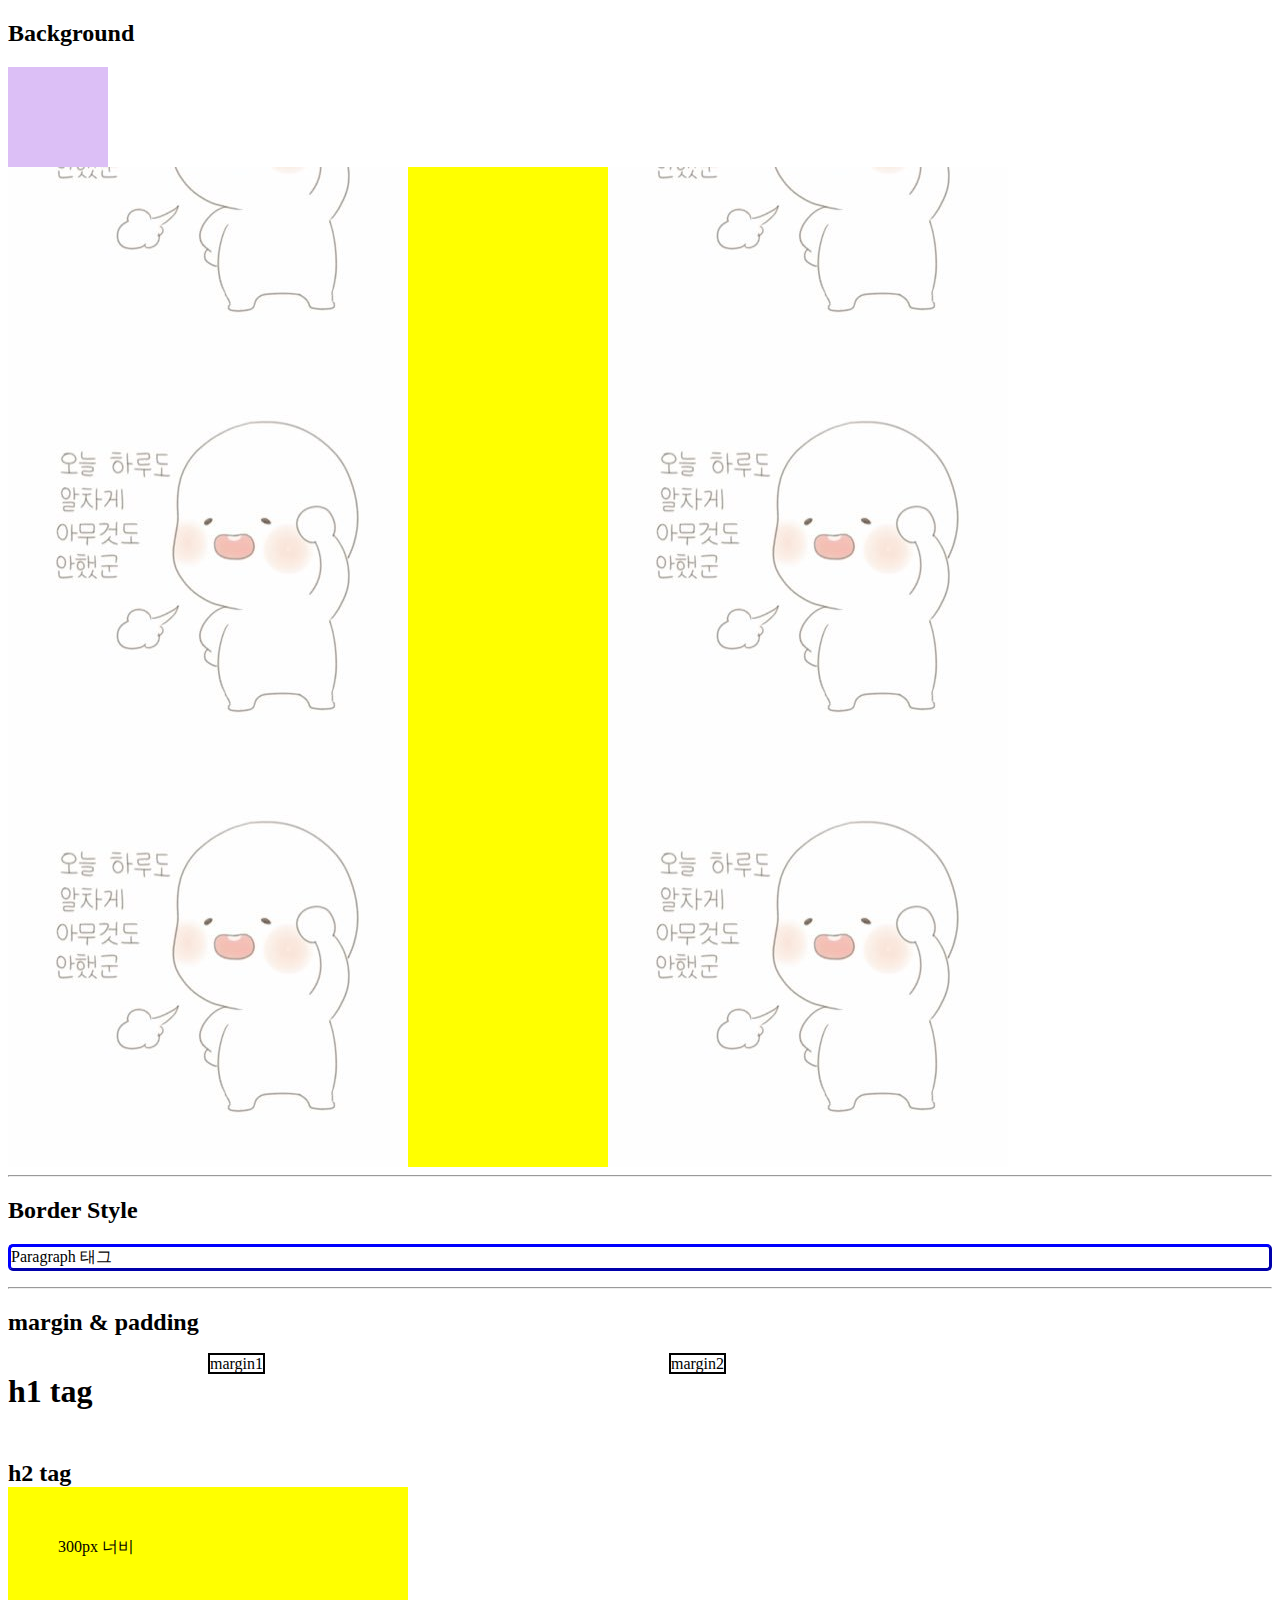
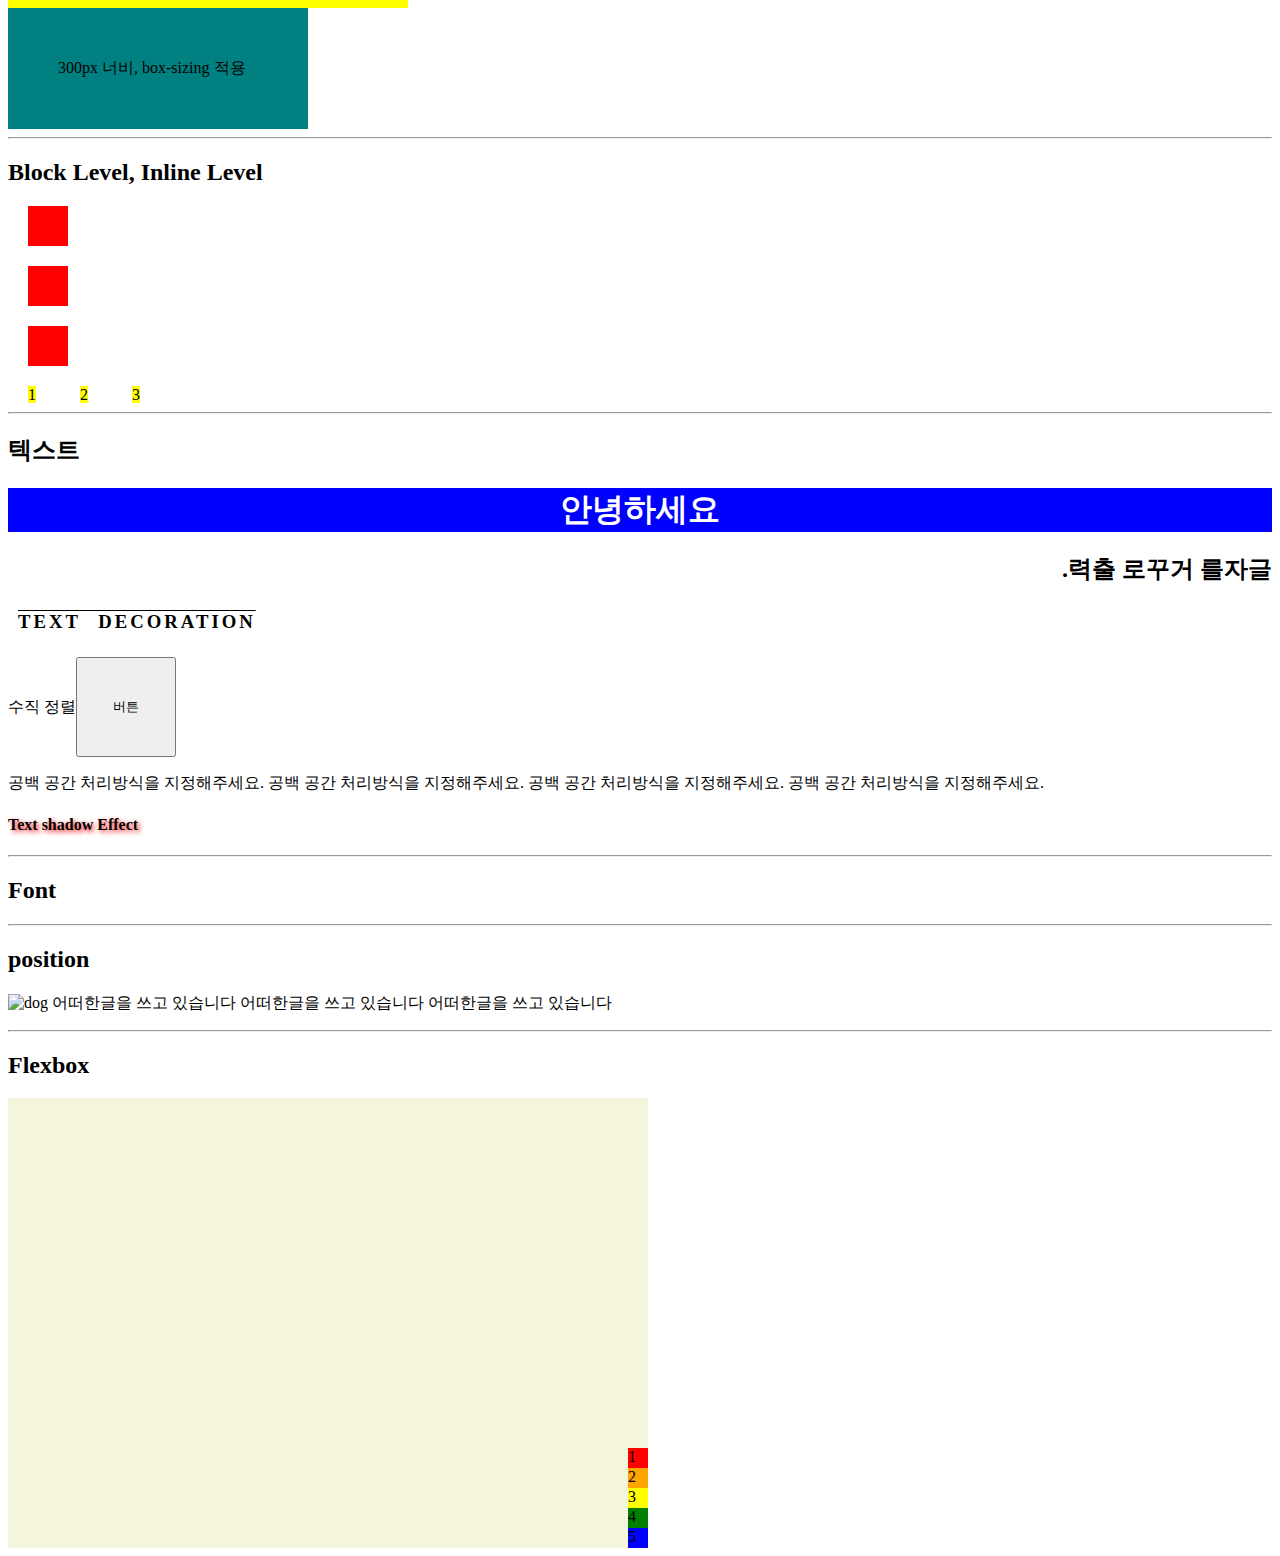
==== 2w/css기본.html @ 7ea00c6f "css 기본적인것 정리" ====
<!DOCTYPE html>
<html lang="en">
<head>
  <meta charset="UTF-8">
  <meta http-equiv="X-UA-Compatible" content="IE=edge">
  <meta name="viewport" content="width=device-width, initial-scale=1.0">
  <title>Document</title>
</head>
<body>
  <style>
    /* CSS는 Cascading(폭포가 떨어지다) Style Sheet의 약자 */
    /* Author style -> User Style -> Brower  */
    /*
    1.<tag style='구문'>  - inline
    2.<style> <style> - internal
    3.<link rel='stylesheet' href='style.cc'> - external

    * selector 기본 구조
    Universal -> *
    type -> Tag
    id -> #id
    class -> .class
    state -> :
    Attribute -> []

    ex)
    *
    p.demo
    div#app
    a[href="https://www.naver.com]
    button:hover

    selector {
      property: value;
    }
    */
  </style>

  <h2>Background</h2>
  <style>
    #background {
      width: 100px;
      height: 100px;
      background-color:blueviolet;
      opacity: 0.3; /* 투명도 0~1 */
    }

    #background-image {
      background-color: yellow;
      background-image: url('background.jpg');
      width: 1000px;
      height: 1000px;
      background-repeat:space repeat; /* 두개값 넣을 경우 가로 | 세로 */
      /*
      no-repeat: 반복x
      repeat: 반복
      repeat-x: x축 반복
      repeat-y: y축 반복
      space: 배경이 잘리지 않는선에서 반복
      round: 배경이 요소크기보다 작을 경우 크기 맞춰줌, 아닐경우 repeat
      */

      background-position: right bottom; /* x | y */
      background-attachment:local;
      /*
      scroll: 배경 고정(default)
      fixed: 배경을 뷰포트에 대해 고정
      local: 배경을 element 컨텐츠에 대해 고정
      https://mdn.github.io/learning-area/css/styling-boxes/backgrounds/background-attachment.html
      */

      /*
      shorthand(속기)
      background: yellow url('background.jpg') repeat right top;
      */
    }
  </style>
  <div id='background'></div>
  <div id='background-image'></div>

  <hr>
  <h2>Border Style</h2>
  <style>
    #border {
      /*
      border-top-style: dotted;
      border-right-style: solid;
      border-bottom-style: dotted;
      border-left-style: solid;
      이런식으로 개별로 특정 방향만 줄수도 있음
      */
      border-style: outset; /* 위 오른쪽 아래 왼쪽 // 0시부터 시계방향 */
      /*
      dotted: 여러개의 점으로된 경계
      dashed: 여러개의 선으로된 경계
      solid: 하나의 선으로된 경계
      double: 두개의 선을 겹친 경계
      groove: 테두리가 파인것처럼 그림
      ridge: 테두리가 튀어나온것처럼 그림
      inset: 요소가 파인것처럼 테두리를 그림
      outset: 요소가 튀어나온것처럼 테두리를 그림
      */

      border-width: 3px; /* thick, thin, 1em 3px.. 등등 */
      border-color: blue;
      border-radius: 5px; /* 꼭지점 둥글게 */
      /*
      shorthand
      border: 5px solid red;

      번외 outline -> 경계선 바깥요소에 그려줌
      outline-width, outline-style, outline-color 모두 사용법 같음
      outline-offset: 15px; 경계선에서 15px 떨어트려 그림
      */

    }

  </style>
  <p id="border">Paragraph 태그</p>

  <hr>
  <h2>margin & padding</h2>
  <style>


    #margin > span:nth-child(1){
      margin: 200px;
      border: 2px solid black;
    }

    #margin > span:nth-child(2) {
      margin: 20px 40px 50px 200px;
      border: 2px solid black
    }
    /* 특정 조건을 성립해야만 마진 상쇄된다  */
    #margin > h1 {
      margin: 0 0 50px 0;
    }

    #margin > h2 {
      margin: 20px 0 0 0;
    }

    #padding > div:nth-child(1) {
      width: 300px;
      padding: 50px;
      background-color: yellow;
    }

    #padding > div:nth-child(2) {
      width: 300px;
      padding: 50px;
      box-sizing: border-box;
      background-color: teal;
      /* box-sizing이 width크기를 보존시키고 안에 요소 크기를 조절  */
    }
  </style>
  <div id='margin'>
    <span id='margin1'>margin1</span>
    <span id='margin2'>margin2</span>
    <h1>h1 tag</h1>
    <h2>h2 tag</h2>
  </div>

  <div id="padding">
    <div>300px 너비</div>
    <div>300px 너비, box-sizing 적용</div>
  </div> <!-- padding, margin, border, content로 이루어진걸 박스 모델링이라고 부름 -->

<!-- ------------------------------------------------------------------------------------------------ --> 
  <hr>
  <h2>Block Level, Inline Level</h2>
  <style>
    #level > div, #level > span {
      width: 40px;
      height: 40px;
      margin: 20px;
    }

    #level > div {
      background-color: red;
    }

    #level > span {
      background-color: yellow;
      display: inline; /* 수정해보기  */
    }
    /*
    block : 무조건 한줄 점유, 영역만큼 점유
    inline : content/text 크기만큼 점유, margin, padding, width, height가 ui상에서 적용 x
    inline-block : 두개 짬뽕이다. width, height, maring, padding 적용 ok, 그외 inline처럼 작동
    */
  </style>

  <div id="level">
    <!-- Block tag -->
    <div></div>
    <div></div>
    <div></div>

    <!-- Inline tag -->
    <span>1</span>
    <span>2</span>
    <span>3</span>
  </div>

<!-- ------------------------------------------------------------------------------------------------ -->
  <hr>
  <h2>텍스트</h2>
  <style>
    #text > h1 {
      background-color: blue;
      color: white;
      text-align: center; /* left center right justify(기본 왼쪽정렬, 글자를 동일한 폭을 가지게 뻗게함. 잡지, 신문 등에 사용) */
    }

    #text > h2 {
      direction: rtl;
      unicode-bidi: bidi-override;
    }

    #text > h3 {
      text-decoration: overline; /* overline line-through underline */
      text-transform: uppercase; /* uppercse lowercase capitalize(각단어 첫알파벳만 대문자) */
      text-indent: 10px; /* 첫줄 들여 쓰기 */
      letter-spacing: 3px; /* 문자사이 공백 */
      line-height: 1.8; /* 각줄 높이 */
      word-spacing: 10px; /* 단어와 간격 */
    }

    #text > span {
      vertical-align: middle; /* top middle bottom */
    }

    #text > button {
      width:100px;
      height: 100px;
    }

    #text > p {
      white-space: nowrap; /* 공백에 대한 줄바꿈처리지정 */
    }

    #text > h4 {
      text-shadow: 2px 2px 5px red; /* 수평 수직 흐릿한정도 */
    }
  </style>
  <div id="text">
    <h1>안녕하세요</h1>
    <h2>글자를 거꾸로 출력.</h2>
    <h3>Text decoration</h3>
    <span>수직 정렬</span><button>버튼</button>
    <p>공백 공간 처리방식을 지정해주세요.
      공백 공간 처리방식을 지정해주세요.
      공백 공간 처리방식을 지정해주세요.
      공백 공간 처리방식을 지정해주세요.
    </p>
    <h4>Text shadow Effect</h4>
  </div>

<!-- ------------------------------------------------------------------------------------------------ -->
  <hr>
  <h2>Font</h2>
  

<!-- ------------------------------------------------------------------------------------------------ -->
  <hr>
  <h2>position</h2>
  <style>
    #position > div {
      width: 10px;
      height: 10px;
      margin: 10px;
      background-color: red;
    }

    #position > div.box {
      background-color: blue;
      left: 10px;
      top: 10px;
      position: relative; /* 다양하게 바꿔보기 */
    }

    #position {
      background: yellow;
      width: 400px;
      height: 400px;
      left: 20px;
      top: 20px;
      position: static;
      /*
      static(default): 위치 지정 안할때 사용
      relative: static위치로부터 위치를 상대적으로 변경할때
      absolute: 원래 위치와 상관없이 좌표로 위치 지정 가능, 부모 기준으로 위치 결정
      fixed: 원래위치와 상관없이 지정 가능, 브라우저에 대해 좌표를 지정, 스크롤에 영향을 받지않고 고정된 위치를 가짐
      sticky: 스크롤의 특정 지점에 도달하면 fixed처럼 고정된 위치를 가짐
      https://jsfiddle.net/daehwan/xk0od1av/28/ : fixed, sticky 차이 이해하기
      */
    }
  </sty>
  <div id="position">
    <!-- div * 10-->
    <div></div>
    <div class="box"></div>
    <div></div>
    <div></div>
    <div></div>
    <div></div>
    <div></div>
    <div></div>
    <div></div>
    <div></div>
  </div>


  <!-- ----------------------------------------------------------------------- -->
  <hr>
  <h2>float</h2>
  <style>
    #float img {
      float: left;
      /*
      글과 사진를 조화롭게 배치할때 유용
      left, right, center, initial, inherit
      */
    }
  </style>
  <div id="float">
    <p>
      <img src="https://images.unsplash.com/photo-1537151625747-768eb6cf92b2?ixid=MXwxMjA3fDB8MHxzZWFyY2h8MXx8ZG9nfGVufDB8fDB8&ixlib=rb-1.2.1&auto=format&fit=crop&w=900&q=60" alt="dog" height=100px, width=100px>
      어떠한글을 쓰고 있습니다 어떠한글을 쓰고 있습니다 어떠한글을 쓰고 있습니다
    </p>
  </div>


  <!-- ----------------------------------------------------------------------- -->
  <hr>
  <h2>Flexbox</h2>
  <!-- flexbox는 float의 발전형태, main axis를 기준으로 cross axis를 정함 -->
  <style>

    #flexbox {
      background-color: beige;
      height: 50vh;
      width: 50vw;
      display:flex;
      flex-direction: column;
      flex-wrap: wrap;
      
      justify-content:flex-end;
      align-items:center;
      align-content: flex-end;
    }
    /*
    차후 정리...
    */

    #flexbox > div.item {
      width: 20px;
      height: 20px;
    }

    #flexbox > div.item1 {
      background-color:red;
    }
    #flexbox > div.item2 {
      background-color:orange;
    }
    #flexbox > div.item3 {
      background-color:yellow;
    }
    #flexbox > div.item4 {
      background-color:green;
    }
    #flexbox > div.item5 {
      background-color:blue;
    }
  </style>
  <!-- div#flexbox>div.item.item${$}*5-->
  <div id="flexbox">
    <div class="item item1">1</div>
    <div class="item item2">2</div>
    <div class="item item3">3</div>
    <div class="item item4">4</div>
    <div class="item item5">5</div>
  </div>
</body>
</html>
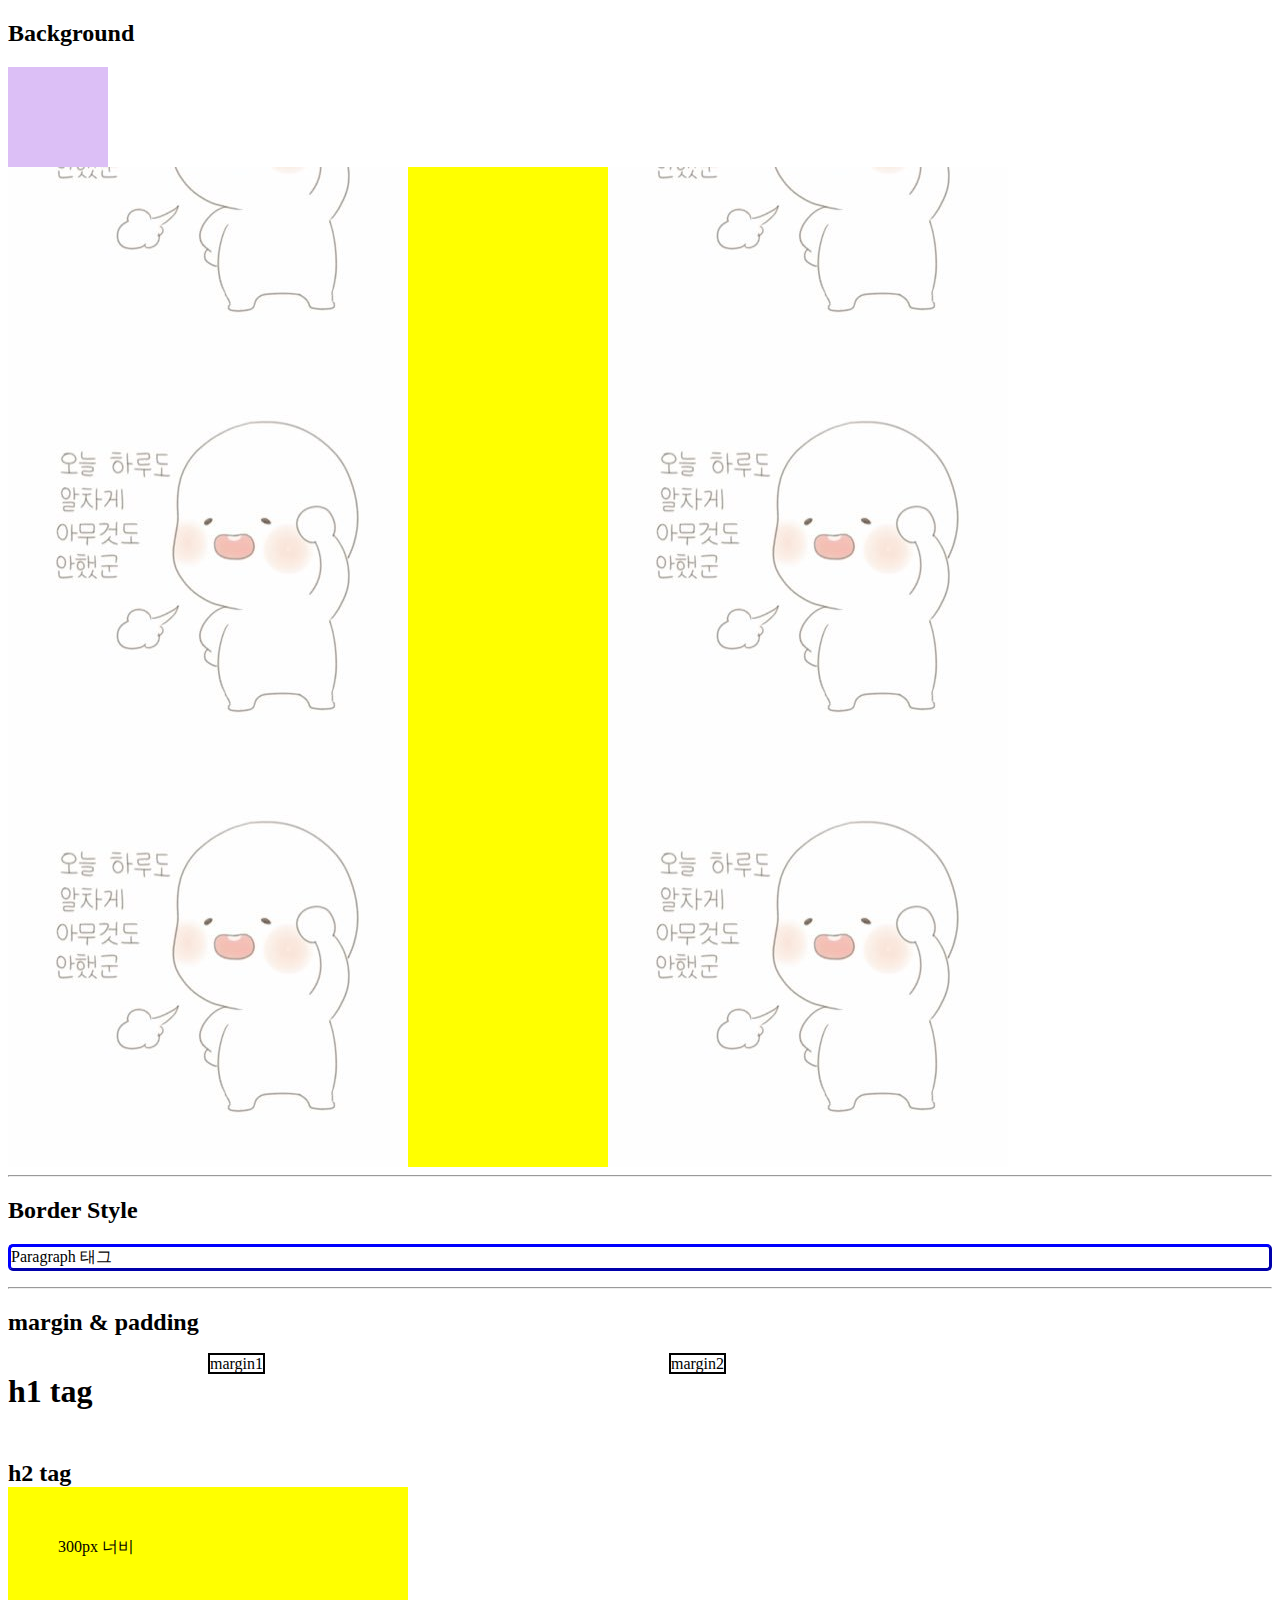
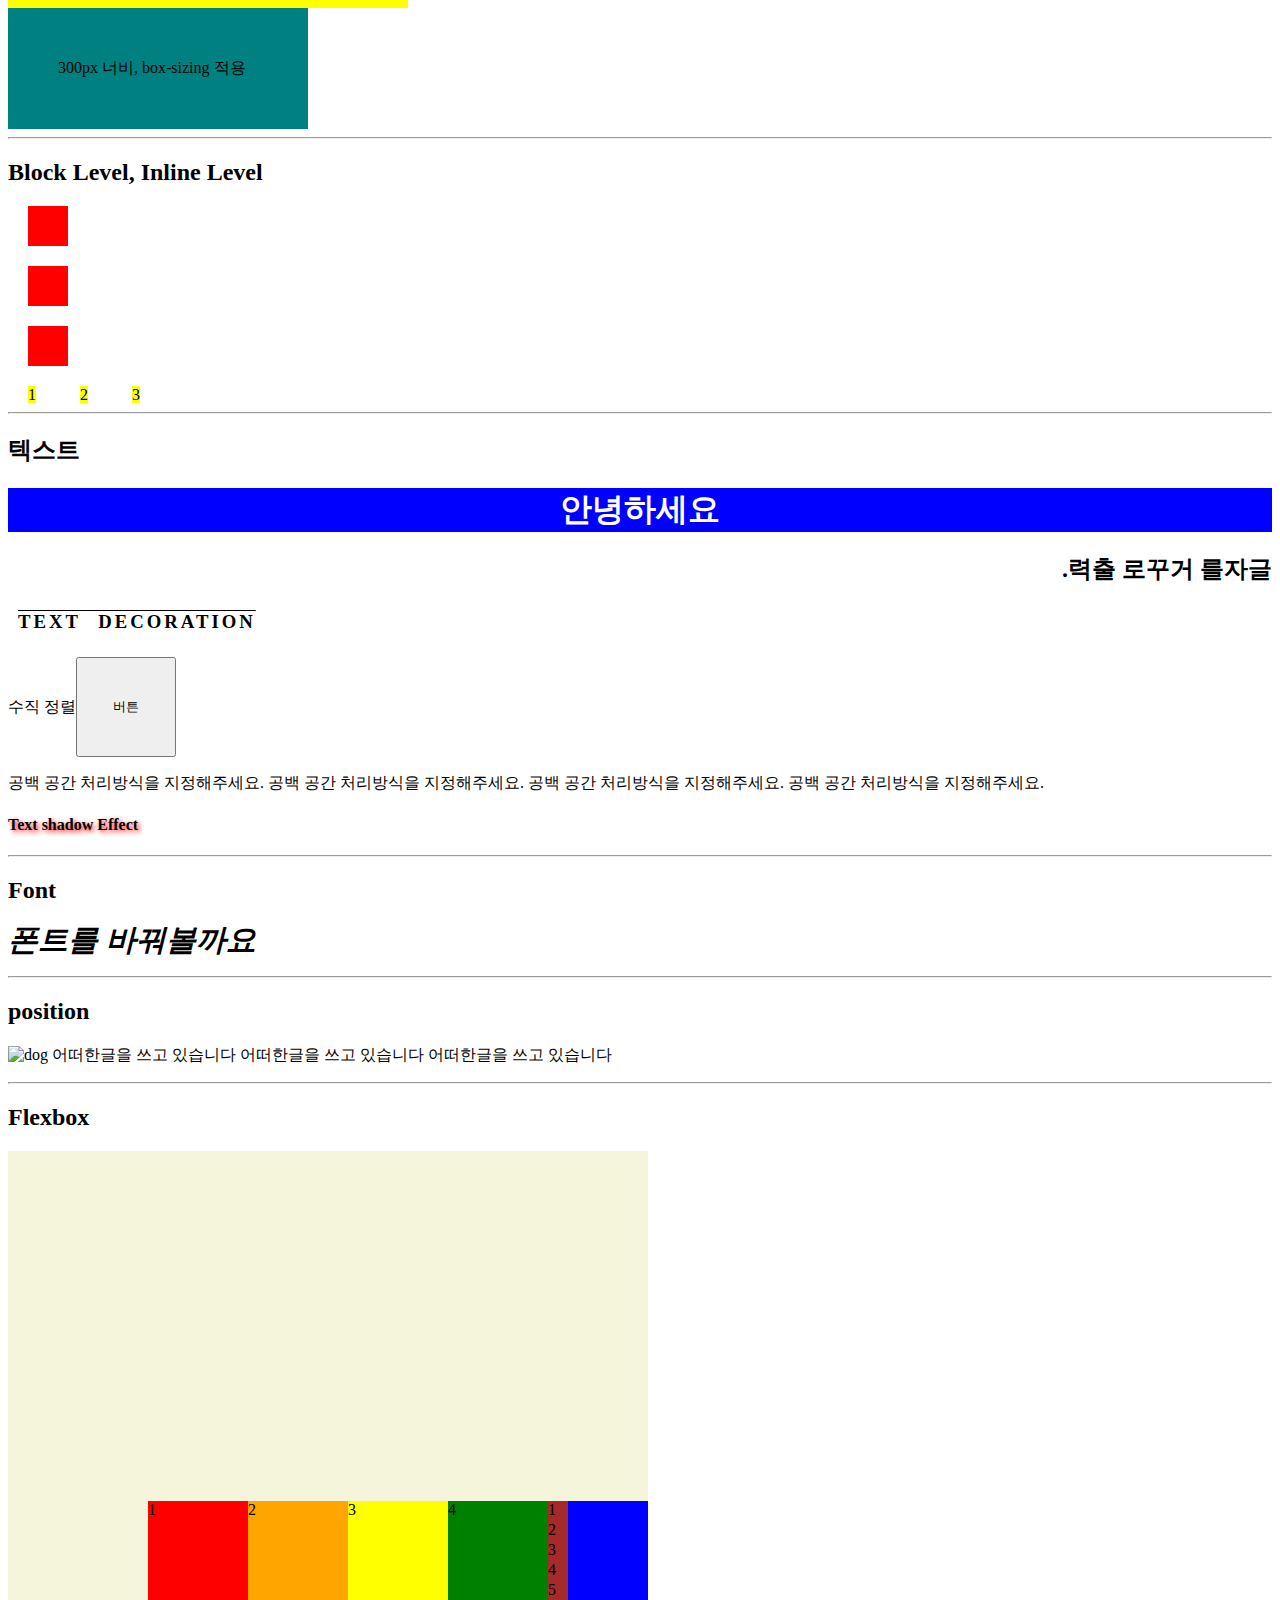
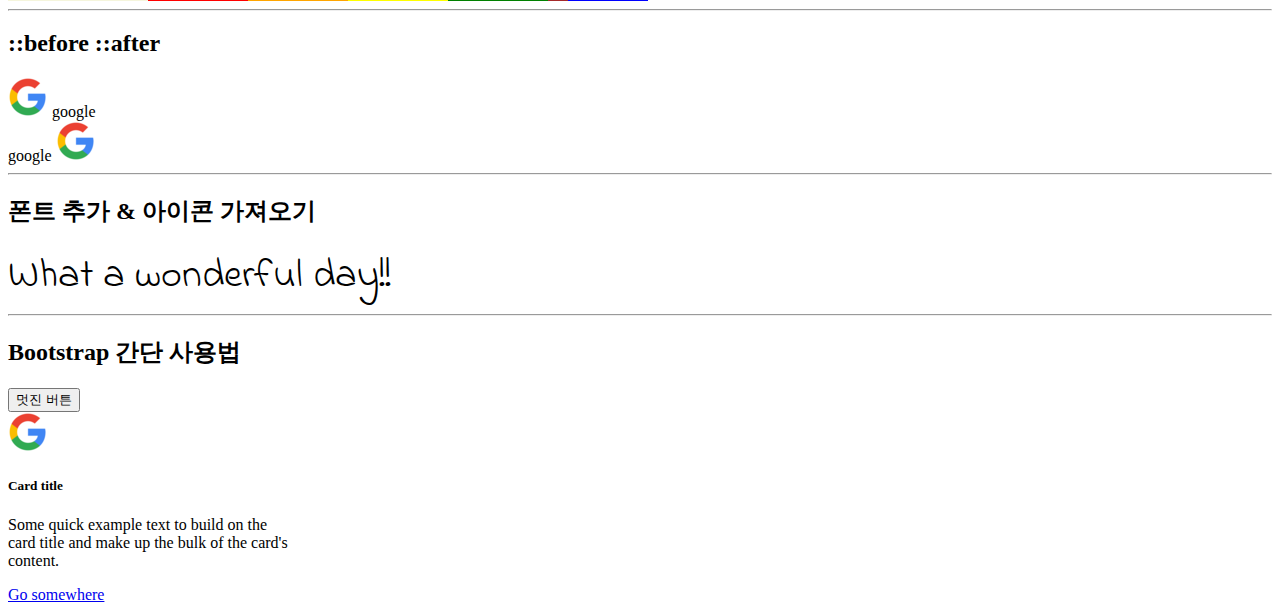
==== commit 9d907af0: "css 기본 정리 끝 font, icon, bootstrap" ====
--- a/2w/css기본.html
+++ b/2w/css기본.html
@@ -261,8 +261,25 @@
 <!-- ------------------------------------------------------------------------------------------------ -->
   <hr>
   <h2>Font</h2>
-  
-
+  <style>
+    /*
+    자주쓰는 글꼴
+    Serif: 끝을 뾰족하게 쓴 글꼴
+    Sans-serif: 직각으로 바르게쓸 글꼴
+    Monospace: 폭이 같은 기계적인 글꼴
+    Cursive: 필기체
+    Fantasy: 판타지 글꼴
+    */
+    #font > p {
+      font: italic small-caps bold 30px/12px Georgia, serif;
+      /* font-style, font-variant, font-weight font-size/line-height, font-family */
+    }
+  </style>
+  <div id='font'>
+    <p>
+      폰트를 바꿔볼까요
+    </p>
+  </div>
 <!-- ------------------------------------------------------------------------------------------------ -->
   <hr>
   <h2>position</h2>
@@ -338,42 +355,59 @@
   <h2>Flexbox</h2>
   <!-- flexbox는 float의 발전형태, main axis를 기준으로 cross axis를 정함 -->
   <style>
-
+    /* https://d2.naver.com/helloworld/8540176 */
     #flexbox {
       background-color: beige;
       height: 50vh;
       width: 50vw;
       display:flex;
-      flex-direction: column;
+      flex-direction: row;
       flex-wrap: wrap;
       
       justify-content:flex-end;
       align-items:center;
       align-content: flex-end;
-    }
-    /*
-    차후 정리...
-    */
+      /*
+      flex-direction -> 컨테이너 내의 아이템 주축 및 방향 지정
+      row: 글 작성 방향대로, row: 역방향, column: 글 세로 방향대로, column-reverse: 글 세로 역방향
+
+      flex-wrap -> 요소가 강제로 한줄에 배치되게 할것인지, 영역내에 벗어나지 않는선에서 여러행으로 나타낼것지 결정
+      nowrap: 강제 한줄로, wrap: 여러행에 걸쳐, wrap-reverse: wrap반대
+
+      justify-content -> 컨테이너 내의 아이템이 어떻게 배치 될것인지
+      
+      */
+    }
 
     #flexbox > div.item {
+      width: 100px;
+      height: 100px;
+    }
+
+    #flexbox > div.item1 {
+      background-color:red;
+    }
+    #flexbox > div.item2 {
+      background-color:orange;
+    }
+    #flexbox > div.item3 {
+      background-color:yellow;
+    }
+    #flexbox > div.item4 {
+      background-color:green;
+    }
+    #flexbox > div.item5 {
+      background-color:blue;
+      display: flex;
+      flex-direction: column;
+      align-content: flex-end;
+
+    }
+
+    .inner-item {
+      background-color: brown;
       width: 20px;
       height: 20px;
-    }
-
-    #flexbox > div.item1 {
-      background-color:red;
-    }
-    #flexbox > div.item2 {
-      background-color:orange;
-    }
-    #flexbox > div.item3 {
-      background-color:yellow;
-    }
-    #flexbox > div.item4 {
-      background-color:green;
-    }
-    #flexbox > div.item5 {
-      background-color:blue;
     }
   </style>
   <!-- div#flexbox>div.item.item${$}*5-->
@@ -382,7 +416,102 @@
     <div class="item item2">2</div>
     <div class="item item3">3</div>
     <div class="item item4">4</div>
-    <div class="item item5">5</div>
-  </div>
+    <div class="item item5">
+      <div class="inner-item">1</div>
+      <div class="inner-item">2</div>
+      <div class="inner-item">3</div>
+      <div class="inner-item">4</div>
+      <div class="inner-item">5</div>
+    </div>
+  </div>
+
+<!-- ----------------------------------------------------------------------- -->
+<hr>
+<h2>::before ::after</h2>
+<style>
+  /*
+  : -> 가상 클래스 : 별도의 class를 지정하지 않아도 지정한것처럼 선택
+  :: -> 가상 요소 : 존재하지 않는 요소를 존재하는것처럼 선택
+
+  가상 클래스 종류
+  :first-child -> 첫번째 자식요소
+  :last-child -> 마지막 자식요소
+  :first-of-type -> 자식 중 처음으로 만난 해당 요소
+  :last-of-type -> 자식 중 가장 마지막에 해당하는 요소
+  :nth-child(an+k) -> an+k번째 자식 요소에 해당하는것(even, odd도 ok)
+  :nth-of-type(n) -> 자식 중 n번째 해당하는 것들
+  :nth-last-of-type(n) -> 자식요소중 뒤에서 n번째 해당하는 것들
+  :only-child: 자식을 하나만 갖고 있는 요소
+  :only-of-type: 같은 유형의 형제가 없는 경우
+  :not(가상클래스) -> 해당 가상클래스가 아닌 요소
+  :root -> 루트요소
+  :empty -> 컨텐츠가 없는 요소
+
+  가상요소 종류
+  ::first-line -> 요소의 텍스트에서 첫 줄에 스타일을 적용
+  ::first-leter -> 요소의 첫 번째 글자에 스타일을 적용
+  ::selection -> 요소의 텍스트에서 사용자가 드래그한 영역의 속성을 변경
+  ::placeholder -> Input 필드 힌트 텍스트에 스타일을 적용
+  ::before
+  ::after
+
+  ::before ::after와 함께 쓰이는 'content'는 가짜 속성
+  */
+  .before::before {
+    content: url('google.png');
+  }
+
+  .after::after {
+    content: url('google.png');
+  }
+</style>
+<div class="before">
+  google
+</div>
+<div class="after">
+  google
+</div>
+
+<!-- ----------------------------------------------------------------------- -->
+<hr>
+<h2>폰트 추가 & 아이콘 가져오기</h2>
+<!-- https://fonts.google.com/ -->
+<!-- https://fontawesome.com/ -->
+<link rel="stylesheet" href="https://cdnjs.cloudflare.com/ajax/libs/font-awesome/5.15.3/css/all.min.css" integrity="sha512-iBBXm8fW90+nuLcSKlbmrPcLa0OT92xO1BIsZ+ywDWZCvqsWgccV3gFoRBv0z+8dLJgyAHIhR35VZc2oM/gI1w==" crossorigin="anonymous" />
+<style>
+  @import url('https://fonts.googleapis.com/css2?family=Indie+Flower&display=swap');
+
+  #font-style {
+    font-family: 'Indie Flower', cursive;
+    font-size: 40px;
+  }
+</style>
+<div id="font-style">
+  What a wonderful day!!
+</div>
+<i class="fab fa-facebook"></i>
+<i class="fas fa-camera"></i>
+<!-- https://fontawesome.com/how-to-use/on-the-web/referencing-icons/basic-use -->
+<!-- fas는 solid스타일 아이콘, fab은 brand 아이콘-->
+
+
+<!-- ----------------------------------------------------------------------- -->
+<hr>
+<h2>Bootstrap 간단 사용법</h2>
+<!-- 리소스가 무거워서 요즘 잘안씀.. 빨리빨리 개발해야 될 경우에 자주 쓰임, css 참고용으로.. -->
+<link href="https://cdn.jsdelivr.net/npm/bootstrap@5.0.0-beta3/dist/css/bootstrap.min.css" rel="stylesheet" integrity="sha384-eOJMYsd53ii+scO/bJGFsiCZc+5NDVN2yr8+0RDqr0Ql0h+rP48ckxlpbzKgwra6" crossorigin="anonymous">
+<script src="https://cdn.jsdelivr.net/npm/bootstrap@5.0.0-beta3/dist/js/bootstrap.bundle.min.js" integrity="sha384-JEW9xMcG8R+pH31jmWH6WWP0WintQrMb4s7ZOdauHnUtxwoG2vI5DkLtS3qm9Ekf" crossorigin="anonymous"></script>
+<script src="https://cdn.jsdelivr.net/npm/@popperjs/core@2.9.1/dist/umd/popper.min.js" integrity="sha384-SR1sx49pcuLnqZUnnPwx6FCym0wLsk5JZuNx2bPPENzswTNFaQU1RDvt3wT4gWFG" crossorigin="anonymous"></script>
+<script src="https://cdn.jsdelivr.net/npm/bootstrap@5.0.0-beta3/dist/js/bootstrap.min.js" integrity="sha384-j0CNLUeiqtyaRmlzUHCPZ+Gy5fQu0dQ6eZ/xAww941Ai1SxSY+0EQqNXNE6DZiVc" crossorigin="anonymous"></script>
+
+<button type="button" class='btn btn-primary btn-lg'>멋진 버튼</button>
+<div class="card" style="width: 18rem;">
+  <img src="google.png" class="card-img-top" alt="...">
+  <div class="card-body">
+    <h5 class="card-title">Card title</h5>
+    <p class="card-text">Some quick example text to build on the card title and make up the bulk of the card's content.</p>
+    <a href="#" class="btn btn-primary">Go somewhere</a>
+  </div>
+</div>
 </body>
 </html>